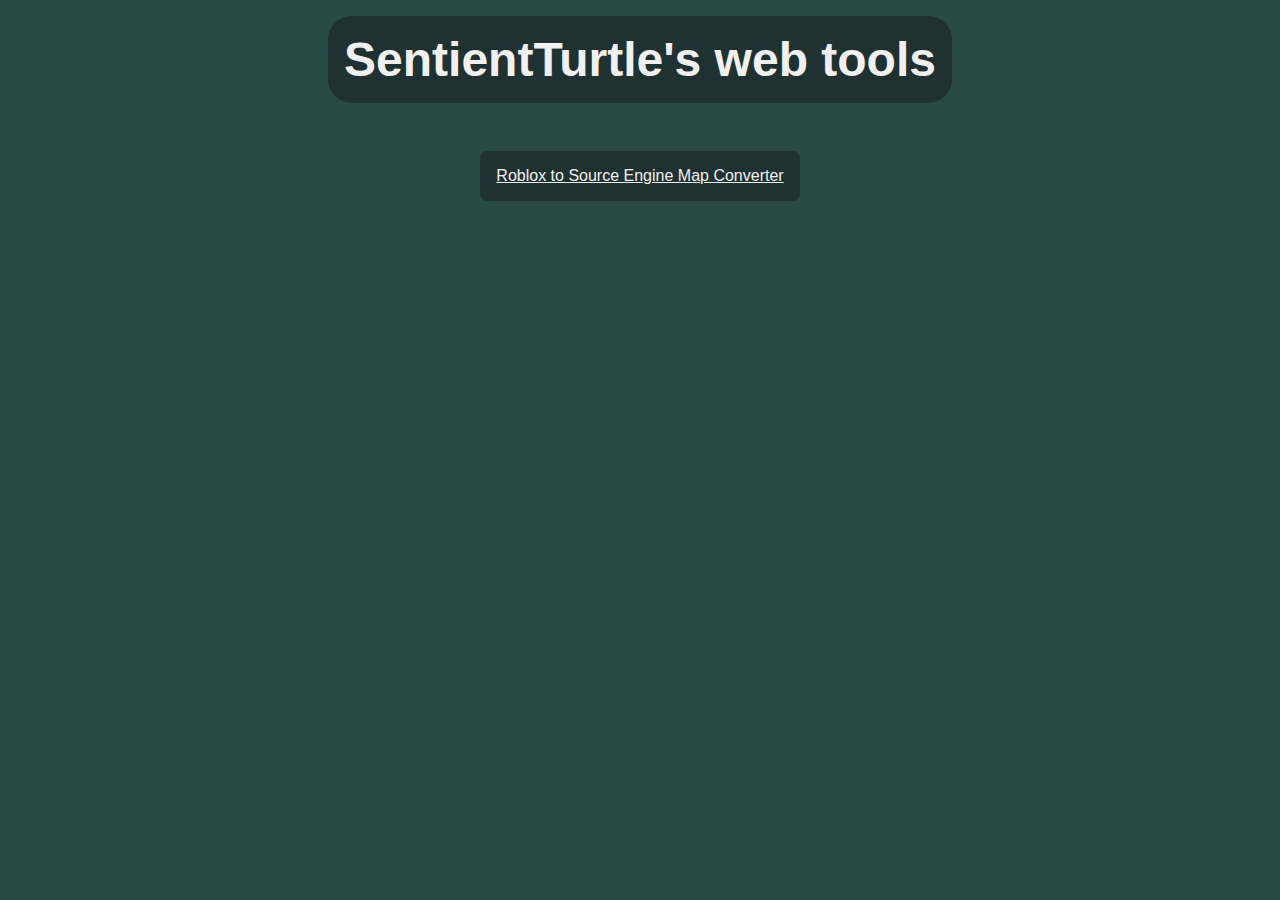
==== index.html @ e627bcb4 "Initial commit" ====
<!DOCTYPE html>
<html lang="en">
<head>
    <style>
        body {
            display: flex;
            flex-direction: column;
            align-items: center;
            gap: 3em;
            margin: 1em;
            color: #f0f0f0;
            background: #2a4b45;
        }

        #title {
            font-family: Arial, sans-serif;
            font-size: 3em;
            background: #203131;
            padding: 0.33em;
            border-radius: 0.5em;
        }

        #content-box {
            font-family: Arial, sans-serif;
            display: flex;
            flex-direction: column;
            gap: 0.5em;
            padding: 1em;
            background: #203131;
            border-radius: 0.5em;
        }
		a:link {
            color: #f0f0f0;
		}
		a:visited {
            color: #f6dff8;
		}
		a:hover {
            color: #c9c9c9;
		}
		a:active {
            color: #d4e5ff;
		}
    </style>
</head>
<body>
<div id="title">
    <header><b>SentientTurtle's web tools</b></header>
</div>
<div id="content-box">
        <div>
		<a href="./rbxlx2vmf.html">Roblox to Source Engine Map Converter</a>
        </div>
</div>
</body>
<html>
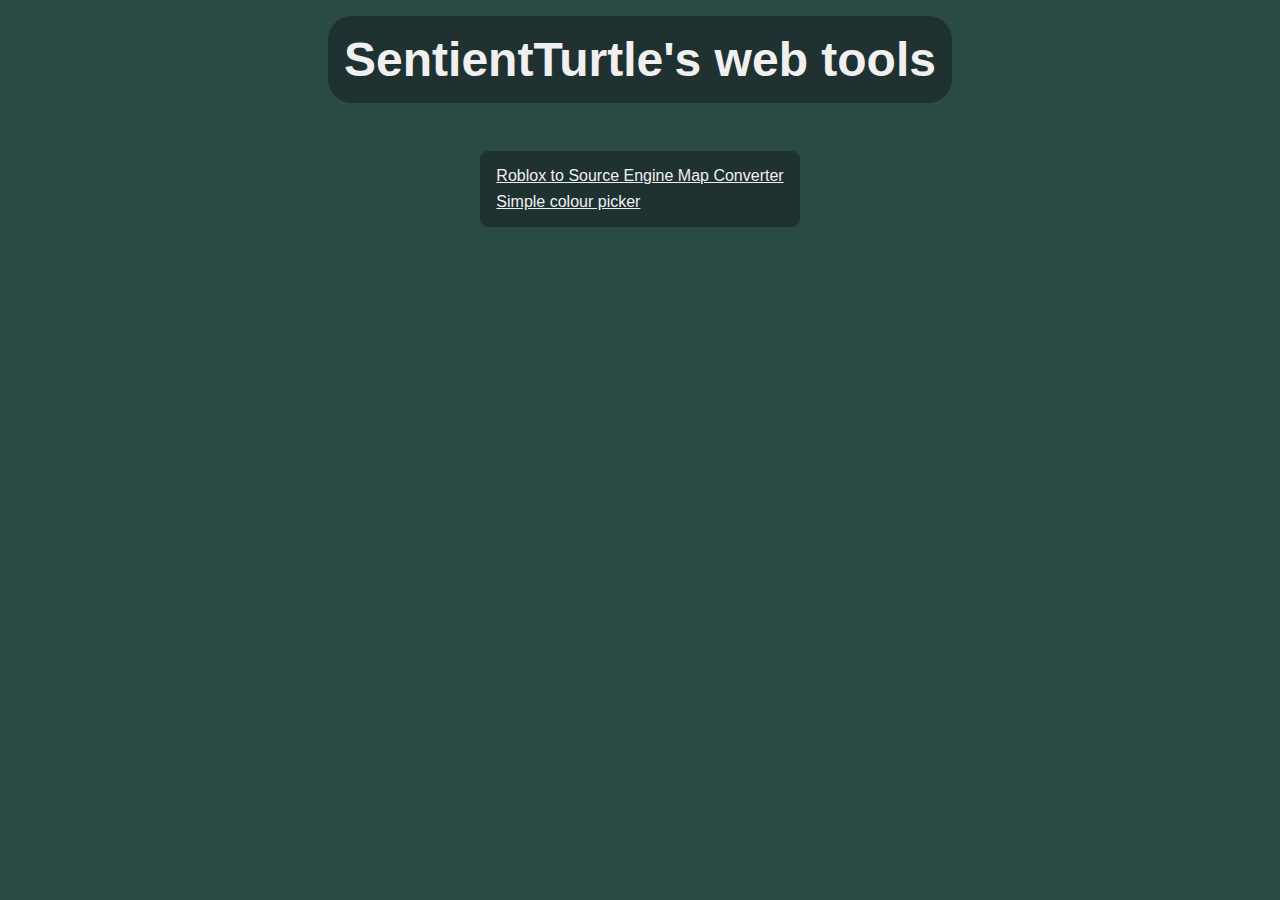
==== commit 467bef31: "Added colour picker, moved rbxlx2vmf" ====
--- a/index.html
+++ b/index.html
@@ -44,13 +44,16 @@
     </style>
 </head>
 <body>
-<div id="title">
-    <header><b>SentientTurtle's web tools</b></header>
-</div>
-<div id="content-box">
-        <div>
-		<a href="./rbxlx2vmf.html">Roblox to Source Engine Map Converter</a>
-        </div>
-</div>
+	<div id="title">
+		<header><b>SentientTurtle's web tools</b></header>
+	</div>
+	<div id="content-box">
+			<div>
+			<a href="./rbxlx2vmf/rbxlx2vmf.html">Roblox to Source Engine Map Converter</a>
+			</div>
+			<div>
+			<a href="./colourpicker/picker.html">Simple colour picker</a>
+			</div>
+	</div>
 </body>
 <html>